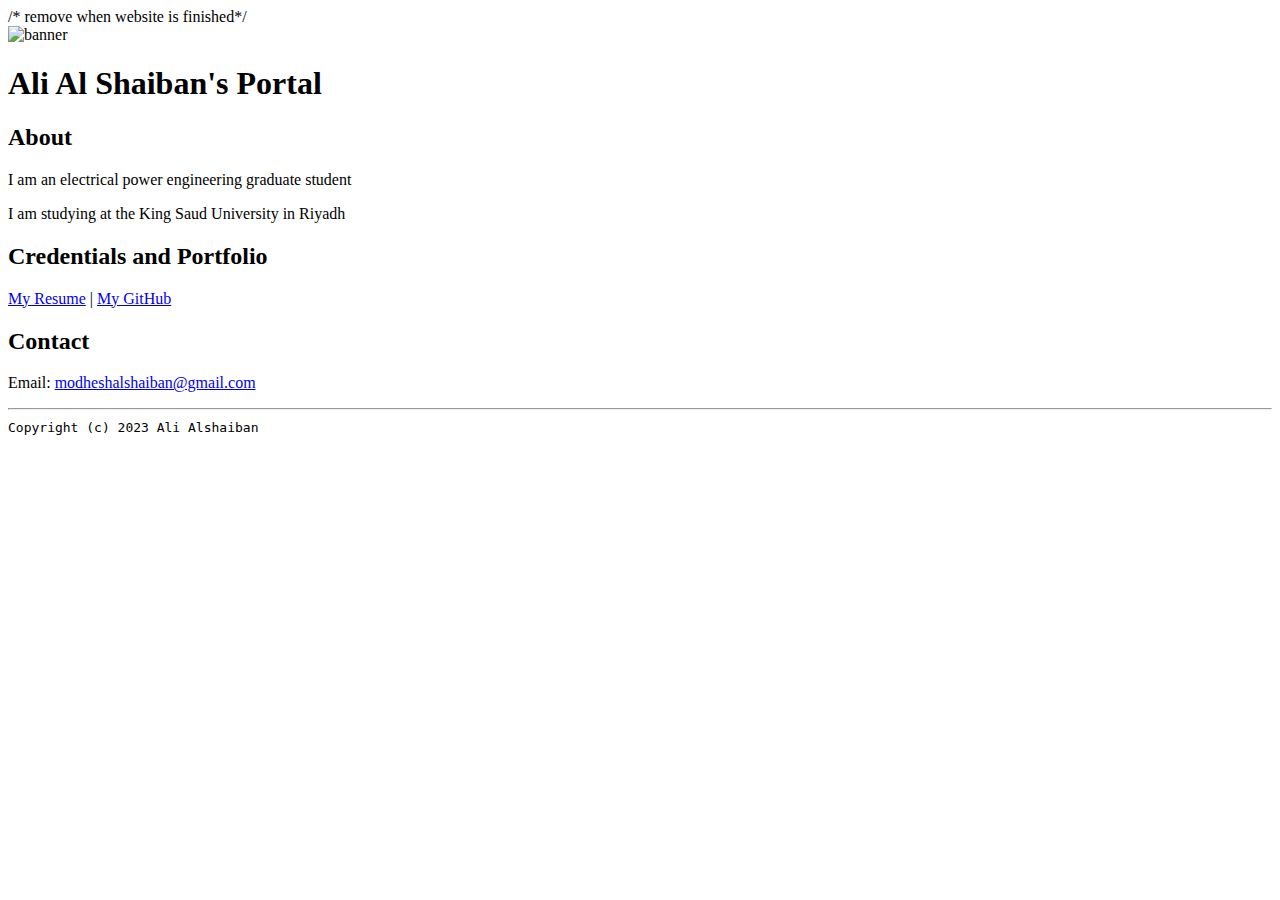
==== index.html @ 47419373 "Add files via upload" ====
<!doctype html>

<!-- this is a comment for human! -->

<html lang="en">

  <header>
      <title>Ali Al Shaiban's Portal</title>
      <link rel="stylesheet" href="css/master.css">
      <link rel="FaviconIcon" href="favicon.ico" type+"image/x-icon">
      <link rel="shortcut" href="favicon.ico" type+"image/x-icon">
      <meta name="viewport" content="width=device-width, intial-scale=1, shrink-to-fit=no">
      <meta name="name" content="Ali Al Shaiban's Portal">
      <meta name="robots" content="noindex, nofollow"> /* remove when website is finished*/
  </header>
  <body>
    <img src="images/banner.jpg" width="75%" alt="banner">
    <h1>Ali Al Shaiban's Portal</h1>
    <h2>About</h2>
    <p>I am an electrical power engineering graduate student</p>
    <p>I am studying at the King Saud University in Riyadh</p>

    <h2>Credentials and Portfolio</h2>
    <p><a href="resume.html"> My Resume</a> | <A href="https://github.com/Alshaiban1"> My GitHub</a></p>

    <h2>Contact</h2>
    <p>Email: <a href="mailto:modheshalshaiban@gmail.com">modheshalshaiban@gmail.com</a></p>
  </body>

  <footer>
    <hr>
    <code>Copyright (c) 2023 Ali Alshaiban</code>
  </footer>

</html>
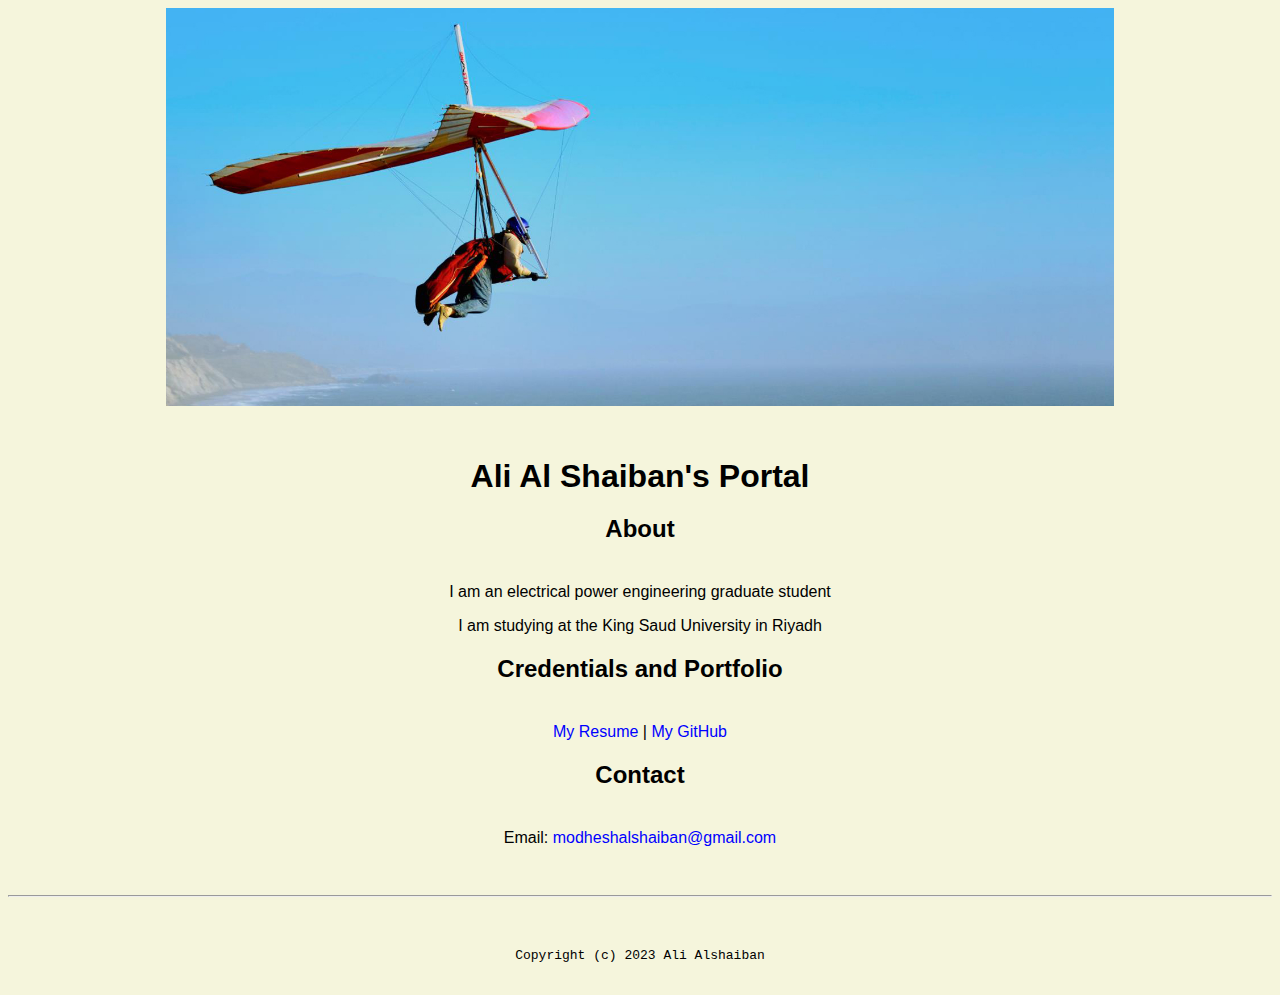
==== commit bf3f06d8: "index.html" ====
--- a/index.html
+++ b/index.html
@@ -11,7 +11,7 @@
       <link rel="shortcut" href="favicon.ico" type+"image/x-icon">
       <meta name="viewport" content="width=device-width, intial-scale=1, shrink-to-fit=no">
       <meta name="name" content="Ali Al Shaiban's Portal">
-      <meta name="robots" content="noindex, nofollow"> /* remove when website is finished*/
+      <meta name="robots" content="noindex, nofollow"> <!-- remove when website is finished-->
   </header>
   <body>
     <img src="images/banner.jpg" width="75%" alt="banner">
--- a/css/master.css
+++ b/css/master.css
@@ -0,0 +1,63 @@
+/* Cascading stylesheet for the website */
+
+/* Text inside these asterisks and slashes are comments for human */
+
+  a {
+    color: blue;/* set the text color to blue here */
+    text-decoration: none; /* This means we do not want hyperlinks to be underlined */
+  }
+
+  a:hover {
+    color: red;/* set the text color to red here */
+    text-decoration: none; /* This means we do not want hyperlinks to be underlined */
+  }
+
+  body {
+    background-color: beige;/* set the background color here */
+    color: black;/* set the text color to black here */
+    font-family: Arial, Helvetica, sans-serif;/* set the font here */
+    text-align: center;/* set the text alignment here */
+   }
+
+  footer {
+    margin-top: 2rem;
+    margin-bottom: 2rem;
+  }
+
+  h1 {
+    margin-bottom: 0.5rem;
+    margin-top: 3rem;
+   }
+
+  h2 {
+    color: #075AAB/* set the text color of to #075AAB here */
+
+    margin-top: 2.5rem;
+    margin-bottom: 2.5rem;
+   }
+
+  h3 {
+    margin-bottom: 0;
+    margin-top: 2rem;
+  }
+
+  h4 {
+    margin-bottom: 1rem;
+    margin-top: 0.5rem;
+  }
+
+  h5 {
+    margin-top: 0.5rem;
+  }
+
+  hr {
+    margin-bottom: 3rem;
+    margin-top: 3rem;
+  }
+
+  /* this controls how the bullet points in the resume page looks */
+  ul {
+    display: table;
+    margin: 0 auto;
+    text-align: left;
+  }
